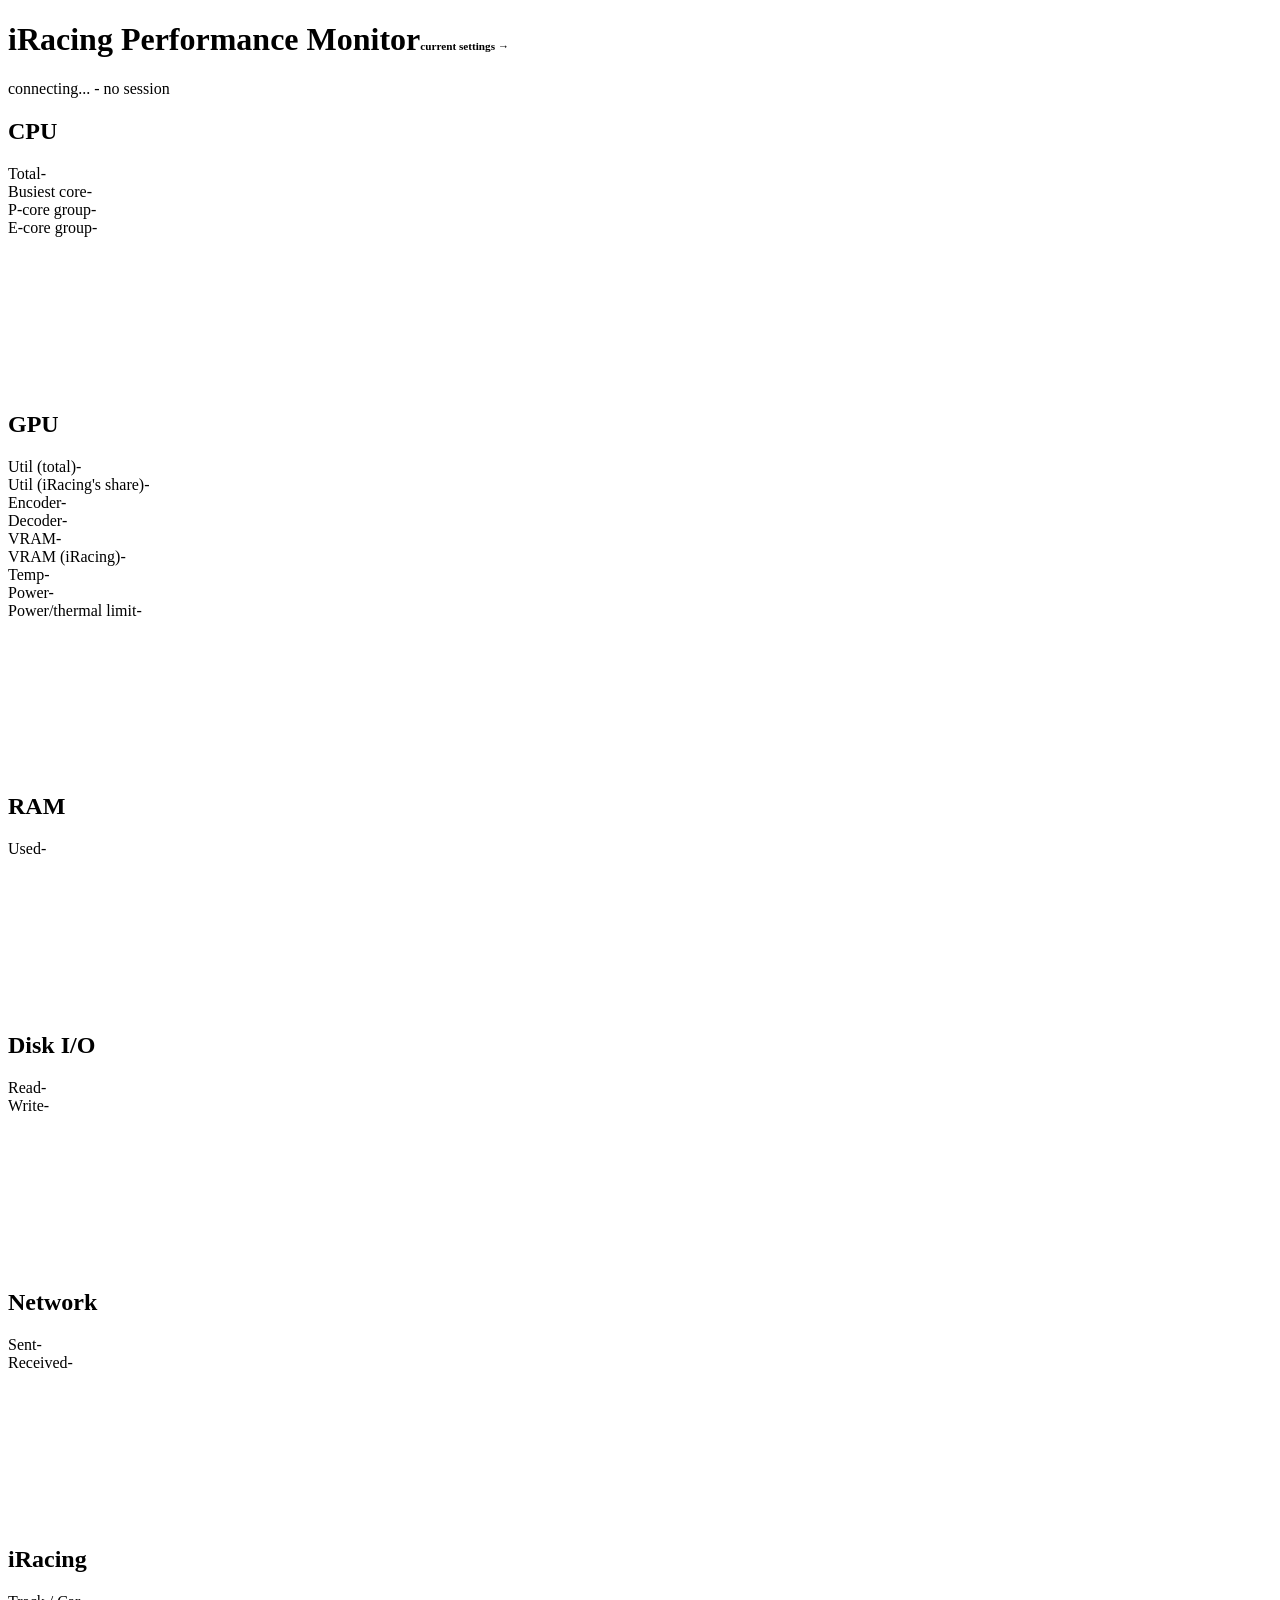
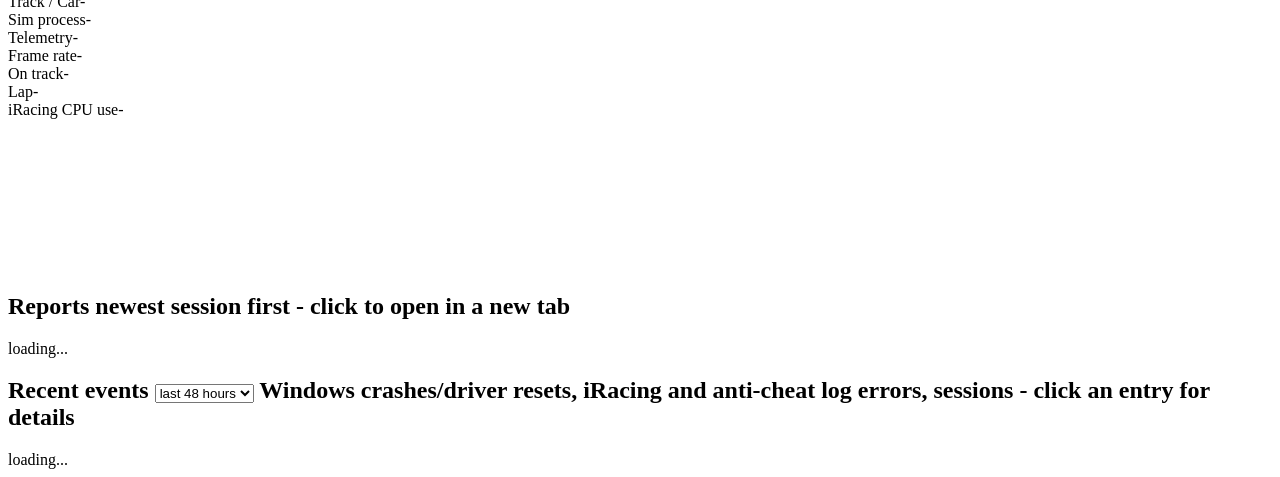
==== web/index.html @ d7895c9e "iRacing Monitor v0.1.0 First public release: a local performance monitor for iRacing on a monitor - " ====
<!doctype html>
<html lang="en">
<head>
<meta charset="utf-8">
<meta name="viewport" content="width=device-width, initial-scale=1">
<title>iRacing Monitor</title>
<link rel="stylesheet" href="/static/style.css">
</head>
<body>
<h1>iRacing Performance Monitor<a href="/settings" style="font-size:0.7rem;color:var(--accent);text-decoration:none;">current settings &rarr;</a></h1>
<div id="status-bar">
    <span><span id="conn-dot" class="dot pulse"></span><span id="conn-text">connecting...</span></span>
    <span id="recording-badge" class="badge">-</span>
    <span id="session-text">no session</span>
    <span id="clock"></span>
</div>

<div id="source-strip" class="grid sources"></div>

<div class="grid">
    <div class="panel">
        <h2><span class="dot" id="dot-cpu"></span>CPU</h2>
        <div class="stat-row"><span class="label">Total</span><span class="value" id="cpu-total">-</span></div>
        <div class="stat-row"><span class="label">Busiest core</span><span class="value" id="cpu-max">-</span></div>
        <div class="stat-row" id="row-cpu-p"><span class="label">P-core group</span><span class="value" id="cpu-p">-</span></div>
        <div class="stat-row" id="row-cpu-e"><span class="label">E-core group</span><span class="value" id="cpu-e">-</span></div>
        <canvas id="chart-cpu"></canvas>
    </div>

    <div class="panel">
        <h2><span class="dot" id="dot-gpu"></span>GPU <span id="gpu-name" class="muted-inline"></span></h2>
        <div class="stat-row"><span class="label">Util (total)</span><span class="value" id="gpu-util">-</span></div>
        <div class="stat-row"><span class="label">Util (iRacing's share)</span><span class="value" id="gpu-iracing-util">-</span></div>
        <div class="stat-row"><span class="label">Encoder</span><span class="value" id="gpu-enc">-</span></div>
        <div class="stat-row"><span class="label">Decoder</span><span class="value" id="gpu-dec">-</span></div>
        <div class="stat-row"><span class="label">VRAM</span><span class="value" id="gpu-vram">-</span></div>
        <div class="stat-row"><span class="label">VRAM (iRacing)</span><span class="value" id="gpu-iracing-vram">-</span></div>
        <div class="stat-row" id="row-gpu-temp"><span class="label">Temp</span><span class="value" id="gpu-temp">-</span></div>
        <div class="stat-row" id="row-gpu-power"><span class="label">Power</span><span class="value" id="gpu-power">-</span></div>
        <div class="stat-row" id="row-gpu-throttle"><span class="label">Power/thermal limit</span><span class="value" id="gpu-throttle">-</span></div>
        <canvas id="chart-gpu"></canvas>
    </div>

    <div class="panel">
        <h2>RAM</h2>
        <div class="stat-row"><span class="label">Used</span><span class="value" id="ram-used">-</span></div>
        <canvas id="chart-ram"></canvas>
    </div>

    <div class="panel">
        <h2>Disk I/O</h2>
        <div class="stat-row"><span class="label">Read</span><span class="value" id="disk-read">-</span></div>
        <div class="stat-row"><span class="label">Write</span><span class="value" id="disk-write">-</span></div>
        <canvas id="chart-disk"></canvas>
    </div>

    <div class="panel">
        <h2>Network</h2>
        <div class="stat-row"><span class="label">Sent</span><span class="value" id="net-sent">-</span></div>
        <div class="stat-row"><span class="label">Received</span><span class="value" id="net-recv">-</span></div>
        <canvas id="chart-net"></canvas>
    </div>

    <div class="panel">
        <h2><span class="dot" id="dot-iracing"></span>iRacing</h2>
        <div class="stat-row"><span class="label">Track / Car</span><span class="value" id="ir-track">-</span></div>
        <div class="stat-row"><span class="label">Sim process</span><span class="value" id="ir-process">-</span></div>
        <div class="stat-row"><span class="label">Telemetry</span><span class="value" id="ir-connected">-</span></div>
        <div class="stat-row"><span class="label">Frame rate</span><span class="value" id="ir-fps">-</span></div>
        <div class="stat-row"><span class="label">On track</span><span class="value" id="ir-ontrack">-</span></div>
        <div class="stat-row"><span class="label">Lap</span><span class="value" id="ir-lap">-</span></div>
        <div class="stat-row"><span class="label">iRacing CPU use</span><span class="value" id="proc-cpu">-</span></div>
        <canvas id="chart-fps"></canvas>
    </div>

    <div class="panel" style="grid-column: 1 / -1;">
        <h2>Reports <span class="muted-inline">newest session first - click to open in a new tab</span></h2>
        <div id="report-list"><div class="empty">loading...</div></div>
    </div>

    <div class="panel" style="grid-column: 1 / -1;">
        <h2>Recent events
            <select id="event-range" class="range-select">
                <option value="48">last 48 hours</option>
                <option value="168">last 7 days</option>
                <option value="720">last 30 days</option>
            </select>
            <span class="muted-inline">Windows crashes/driver resets, iRacing and anti-cheat log errors, sessions - click an entry for details</span>
        </h2>
        <div id="event-feed"><div class="empty">loading...</div></div>
    </div>
</div>

<div id="event-modal" class="modal" hidden>
    <div class="modal-box" role="dialog" aria-modal="true" aria-labelledby="modal-title">
        <div class="modal-head">
            <h3 id="modal-title"></h3>
            <button id="modal-close" class="modal-close" title="Close (Esc)">&times;</button>
        </div>
        <div id="modal-meta" class="modal-meta"></div>
        <pre id="modal-body" class="modal-body"></pre>
        <div class="modal-actions">
            <button id="modal-open" class="modal-button"></button>
            <span id="modal-note" class="modal-meta"></span>
        </div>
    </div>
</div>

<script src="/static/chart.umd.min.js"></script>
<script src="/static/app.js"></script>
</body>
</html>
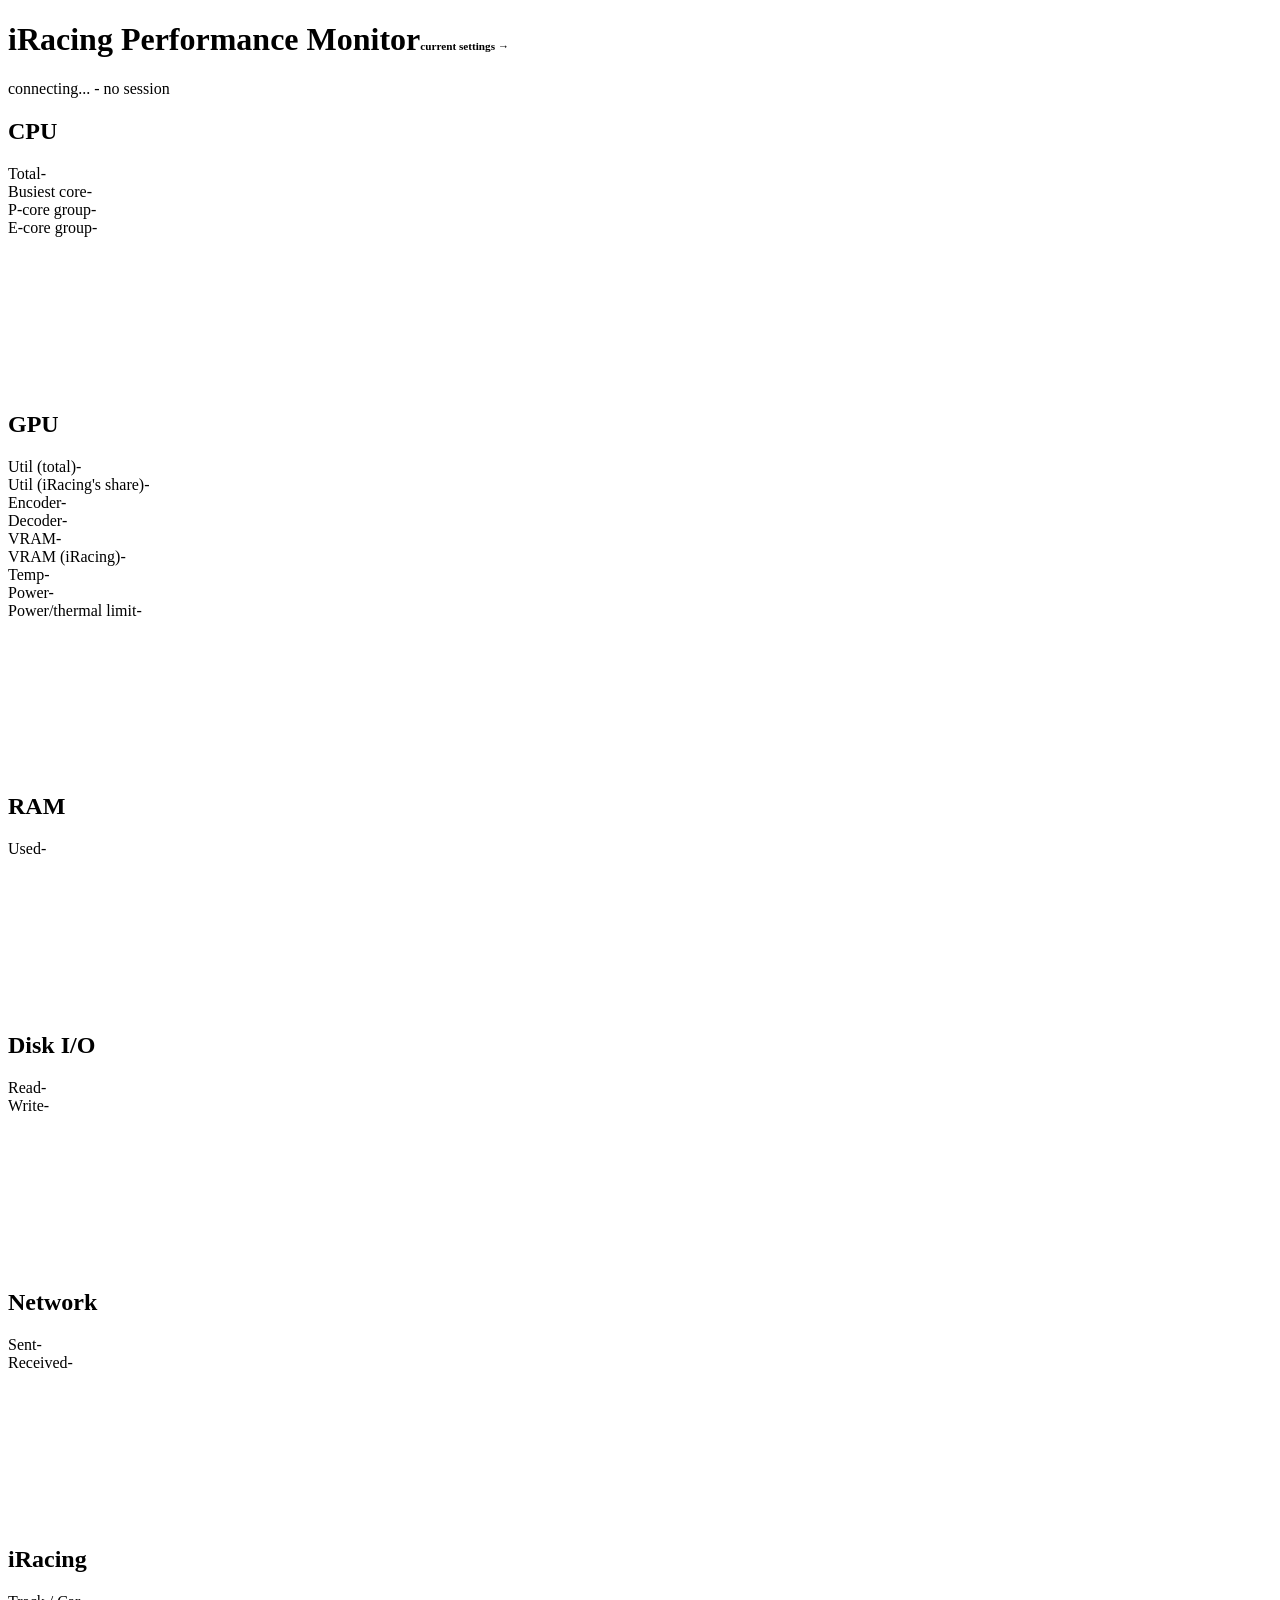
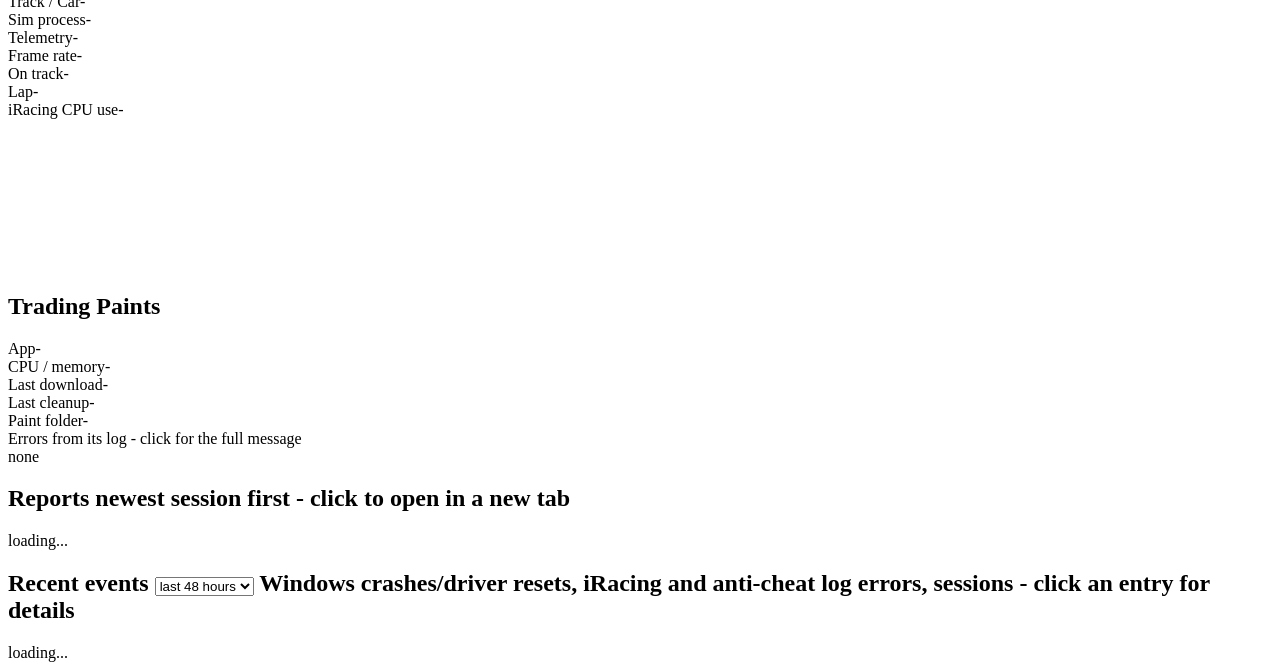
==== commit 58eacf4d: "v0.2.0: more iRacing data, Trading Paints tracking and dashboard panel - Records iRacing's own diagn" ====
--- a/web/index.html
+++ b/web/index.html
@@ -73,6 +73,17 @@
         <canvas id="chart-fps"></canvas>
     </div>
 
+    <div class="panel">
+        <h2><span class="dot unknown" id="dot-tp"></span>Trading Paints <span id="tp-name" class="muted-inline"></span></h2>
+        <div class="stat-row"><span class="label">App</span><span class="value" id="tp-app">-</span></div>
+        <div class="stat-row"><span class="label">CPU / memory</span><span class="value" id="tp-usage">-</span></div>
+        <div class="stat-row"><span class="label">Last download</span><span class="value" id="tp-download">-</span></div>
+        <div class="stat-row"><span class="label">Last cleanup</span><span class="value" id="tp-cleanup">-</span></div>
+        <div class="stat-row"><span class="label">Paint folder</span><span class="value" id="tp-folder">-</span></div>
+        <div class="sub-head">Errors <span class="muted-inline">from its log - click for the full message</span></div>
+        <div id="tp-problems"><div class="empty">none</div></div>
+    </div>
+
     <div class="panel" style="grid-column: 1 / -1;">
         <h2>Reports <span class="muted-inline">newest session first - click to open in a new tab</span></h2>
         <div id="report-list"><div class="empty">loading...</div></div>
